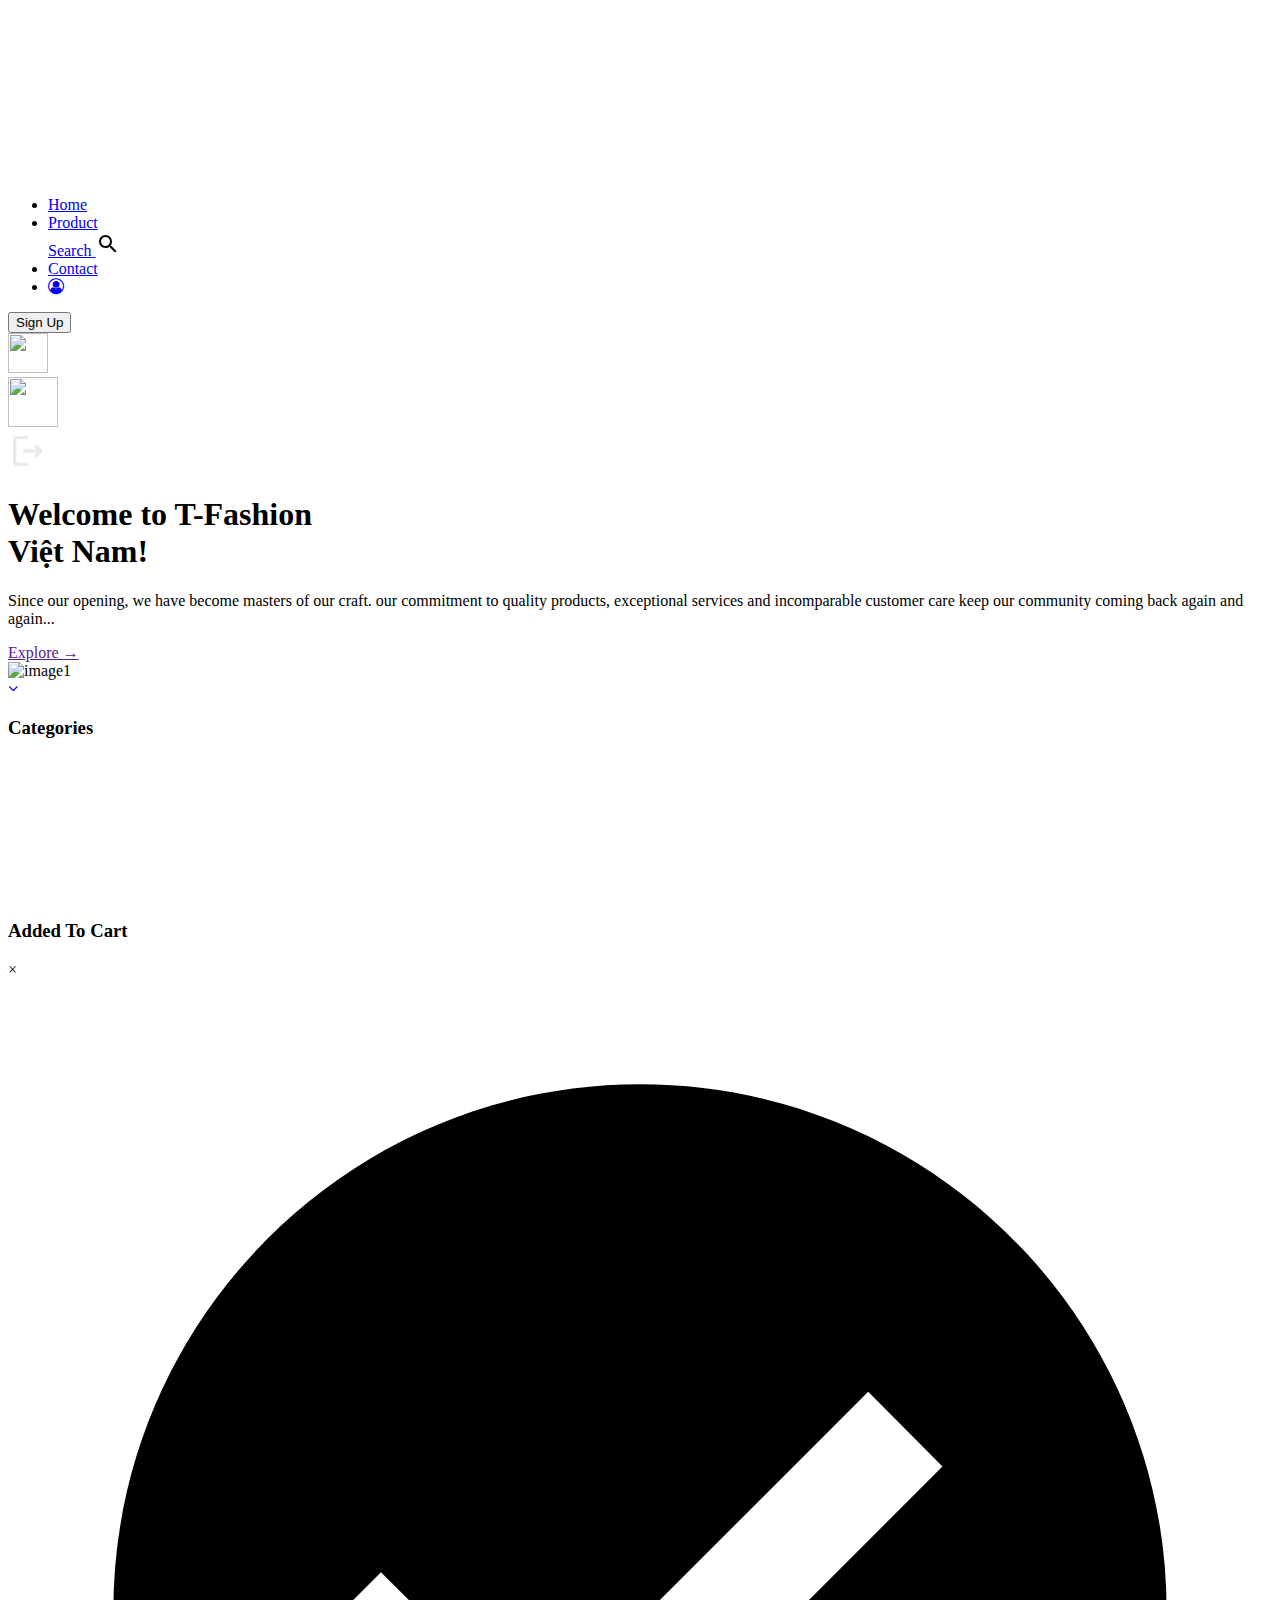
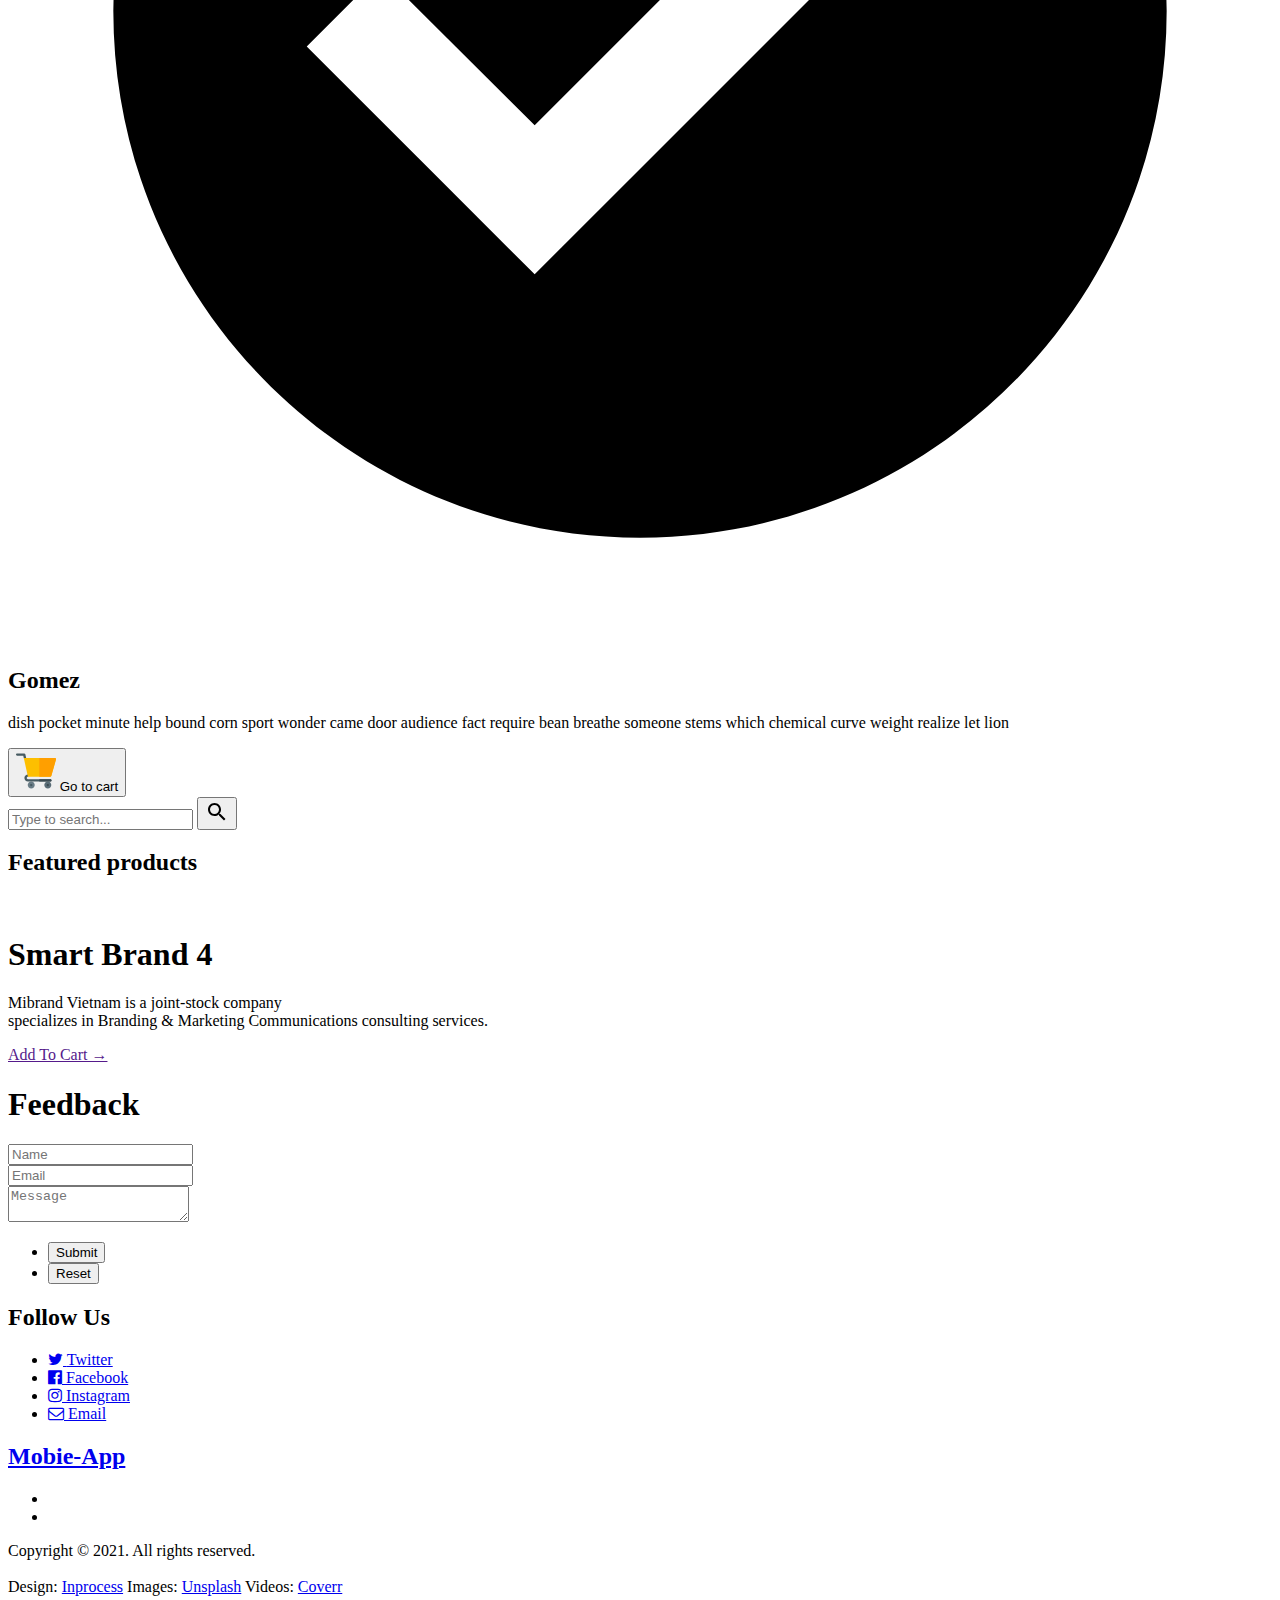
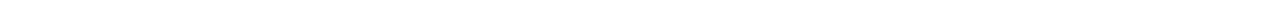
==== public/index.html @ 88054854 "re-up source from CNPM repop" ====
<!DOCTYPE html>
<html lang="en">

<head>

    <meta charset="UTF-8">
    <meta http-equiv="X-UA-Compatible" content="IE=edge">
    <meta name="viewport" content="width=device-width, initial-scale=0.8">



    <link rel="stylesheet" href="https://pro.fontawesome.com/releases/v5.10.0/css/all.css"
        integrity="sha384-AYmEC3Yw5cVb3ZcuHtOA93w35dYTsvhLPVnYs9eStHfGJvOvKxVfELGroGkvsg+p" crossOrigin="anonymous" />


    <link rel="stylesheet" href="../css/style.css">
    <link rel="stylesheet" href="../css/lightslider.css">
    <link rel="stylesheet" href="../css/dots-loading.css">
    <link rel="stylesheet" href="../css/dialogstyle.css">
    <link rel="stylesheet" href="../css/anim.css">
    <!-- <link rel="stylesheet" href="../test/test.css"> -->


    <link rel="preconnect" href="https://fonts.gstatic.com">
    <link href="https://fonts.googleapis.com/css2?family=Montserrat&display=swap" rel="stylesheet">
    <link rel="preconnect" href="https://fonts.gstatic.com">
    <link href="https://fonts.googleapis.com/css2?family=Anton&family=Passion+One&family=Paytone+One&display=swap"
        rel="stylesheet">
    <link rel="preconnect" href="https://fonts.gstatic.com">
    <link href="https://fonts.googleapis.com/css2?family=Fira+Sans:ital,wght@0,900;1,600&display=swap" rel="stylesheet">
    <link rel="preconnect" href="https://fonts.gstatic.com">
    <link href="https://fonts.googleapis.com/css2?family=Poppins&display=swap" rel="stylesheet">
    <link href="https://fonts.googleapis.com/css2?family=Raleway:wght@300&display=swap" rel="stylesheet">
    <link rel="stylesheet" href="https://stackpath.bootstrapcdn.com/font-awesome/4.7.0/css/font-awesome.min.css">
    <link rel="icon" href="../assets/images/logo3-removebg.png" type="image/x-icon">



    <title>T-Fashion Việt Nam | Be The Man</title>
</head>

<body>
    <!-- header -->
    <div class="header">
        <!-- center header -->
        <div class="container">
            <video autoplay muted loop controlsList="nodownload" id="myVideo">
                <source src="../assets/video/backgroundvid.mp4" type="video/mp4">
                Your browser does not support HTML5 video.
            </video>
            <div class="navbar">
                <div id="logo">
                    <a href="index.html"><img src="../assets/images/logo3-removebgorg.png" alt=""></a>
                </div>
                <nav>
                    <ul id="menuItems">
                        <li><a class="nav-link" href="index.html"> Home </a>
                        </li>
                        <li><a class="nav-link" href="./views/product.html">Product</a></li>
                        <a href="#input-field-bar" class="cta">
                            <span>Search</span>
                            <svg width="24px" height="24px" viewBox="0 0 24 24">
                                <path
                                    d="M15.5 14h-.79l-.28-.27C15.41 12.59 16 11.11 16 9.5 16 5.91 13.09 3 9.5 3S3 5.91 3 9.5 5.91 16 9.5 16c1.61 0 3.09-.59 4.23-1.57l.27.28v.79l5 4.99L20.49 19l-4.99-5zm-6 0C7.01 14 5 11.99 5 9.5S7.01 5 9.5 5 14 7.01 14 9.5 11.99 14 9.5 14z">
                                </path>
                                <!-- <polyline points="8 1 12 5 8 9"></polyline> -->
                            </svg>
                        </a>
                        <li><a class="nav-link" href="#getintouch">Contact</a></li>
                        <li id="circle-avt">
                            <a href="#">
                                <i class="fa fa-user-circle-o" aria-hidden="true"></i>
                            </a>
                        </li>

                    </ul>

                </nav>
                <div id="signup-btn">
                    <button id="btn-click" type="button">Sign Up</button>
                </div>
                <div id="cart">
                    <img src="../assets/images/cartorg.png" height="40px" width="40px" alt="">
                </div>
                <div class="menu">
                    <img id="menuBtn" src="../assets/images/menu.png" height="50px" width="50px" alt="">
                </div>
                <div class="signOut-btn hidden">
                    <!-- <img src="../assets/images/logout.png" alt="" srcset=""> -->
                    <svg enable-background="new 0 0 24 24" fill="#e8eaed" height="40" viewBox="0 0 24 24" width="40"
                        xmlns="http://www.w3.org/2000/svg">
                        <path d="m0 0h24v24h-24z" fill="none" />
                        <path
                            d="m17 8-1.41 1.41 1.58 1.59h-8.17v2h8.17l-1.58 1.58 1.41 1.42 4-4zm-12-3h7v-2h-7c-1.1 0-2 .9-2 2v14c0 1.1.9 2 2 2h7v-2h-7z" />
                    </svg>
                    <!-- <i class="fa fa-sign-out" aria-hidden="true"></i> -->
                </div>
            </div>
            <!-- content     -->
            <div class="main-content">
                <div class="row">
                    <!-- col of text -->
                    <div class="col-2">
                        <div>
                            <h1>Welcome to T-Fashion <br> Việt Nam!</h1>
                            <p>Since our opening, we have become masters of our craft. our commitment to quality
                                products, exceptional services and
                                incomparable customer care keep our community coming back again and again...</p>
                            <!-- contain the button  -->
                            <div class="btn-explore">
                                <a href="">Explore &#8594</a>
                            </div>
                        </div>
                    </div>
                    <!-- col of img -->
                    <div class="col-2">
                        <img id="banner-logo" src="../assets/images/logotfashion.png" alt="image1">
                    </div>

                </div>

            </div>
            <a class="scroll-down icon-arrow-left" href="#scrolldown" data-offset="-45">
                <span>
                    <i class="fa fa-angle-down" aria-hidden="false"></i>
                </span>
            </a>
        </div>

    </div>
    <!-- catgory  -->
    <div id="scrolldown" class="category">
        <div class="row">
            <div class="cate-title">
                <h3>Categories</h3>
            </div>
        </div>
        <div class="container">
            <div id="slider">
                <ul id="content-slider" class="content-slider">
                    <div class="slider-box">
                        <div class="cate-image">
                            <img src="../assets/images/category-1.jpg" alt="" srcset="">
                        </div>
                        <!-- future Featured -->
                        <div class="cate-details"></div>
                    </div>

                    <div class="slider-box">
                        <div class="cate-image">
                            <img src="../assets/images/category-2.jpg" alt="" srcset="">
                        </div>
                        <!-- future Featured -->
                        <div class="cate-details"></div>
                    </div>

                    <div class="slider-box">
                        <div class="cate-image">
                            <img src="../assets/images/category-3.jpg" alt="" srcset="">
                        </div>
                        <!-- future Featured -->
                        <div class="cate-details"></div>
                    </div>

                    <div class="slider-box">
                        <div class="cate-image">
                            <img src="../assets/images/category-4.jpg" alt="" srcset="">
                        </div>
                        <!-- future Featured -->
                        <div class="cate-details"></div>
                    </div>

                    <div class="slider-box">
                        <div class="cate-image">
                            <img src="../assets/images/category-5.jpg" alt="" srcset="">
                        </div>
                        <!-- future Featured -->
                        <div class="cate-details"></div>
                    </div>
                    <div class="slider-box">
                        <div class="cate-image">
                            <img src="../assets/images/category-6.jpg" alt="" srcset="">
                        </div>
                        <!-- future Featured -->
                        <div class="cate-details"></div>
                    </div>
                    <div class="slider-box">
                        <div class="cate-image">
                            <img src="../assets/images/category-7.jpg" alt="" srcset="">
                        </div>
                        <!-- future Featured -->
                        <div class="cate-details"></div>
                    </div>
                    <div class="slider-box">
                        <div class="cate-image">
                            <img src="../assets/images/category-8.jpg" alt="" srcset="">
                        </div>
                        <!-- future Featured -->
                        <div class="cate-details"></div>
                    </div>
                </ul>
            </div>
        </div>

    </div>
    <!-- products -->
    <div class="product">
        <!-- dialog -->
        <div id="myModal" class="modal">

            <!-- Modal content -->
            <div class="modal-content">
                <div class="dialog-container">
                    <div class="row">
                        <h3>Added To Cart</h3>
                        <span class="close">&times;</span>
                    </div>
                    <div class="row">
                        <div class="icon">
                            <svg id="icon-success" viewBox="0 0 24 24">
                                <path
                                    d="M12 2C6.48 2 2 6.48 2 12s4.48 10 10 10 10-4.48 10-10S17.52 2 12 2zm-2 15l-4.328-4.328 1.41-1.41L10 14.17l6.333-6.333 1.41 1.42L10 17z">
                                </path>
                            </svg>
                        </div>
                        <div class="info">

                            <div class="row">
                                <div> </div>
                                <div class="product-detail">
                                    <h2>Gomez</h2>
                                    <p>dish pocket minute help bound corn sport wonder came door audience fact require
                                        bean
                                        breathe someone stems which chemical curve weight realize let lion
                                    </p>
                                </div>
                            </div>

                        </div>
                        <div id="btn-gotocart">

                            <button>
                                <svg height="30pt" viewBox="0 -30 511.99961 511" width="30pt"
                                    xmlns="http://www.w3.org/2000/svg">
                                    <path
                                        d="m195.03125 450.570312c-24.820312 0-45.007812-20.191406-45.007812-45.007812 0-24.820312 20.1875-45.007812 45.007812-45.007812 24.816406 0 45.003906 20.1875 45.003906 45.007812 0 24.816406-20.1875 45.007812-45.003906 45.007812zm0 0"
                                        fill="#697c86" />
                                    <path
                                        d="m195.03125 420.5625c-8.277344 0-15.003906-6.722656-15.003906-15s6.726562-15.003906 15.003906-15.003906 15 6.726562 15 15.003906-6.722656 15-15 15zm0 0"
                                        fill="#465a61" />
                                    <path
                                        d="m407.0625 450.570312c-24.816406 0-45.007812-20.191406-45.007812-45.007812 0-24.820312 20.191406-45.007812 45.007812-45.007812s45.007812 20.1875 45.007812 45.007812c0 24.816406-20.191406 45.007812-45.007812 45.007812zm0 0"
                                        fill="#596c76" />
                                    <path
                                        d="m407.0625 420.5625c-8.277344 0-15.003906-6.722656-15.003906-15s6.726562-15.003906 15.003906-15.003906 15 6.726562 15 15.003906-6.722656 15-15 15zm0 0"
                                        fill="#3b4a51" />
                                    <path
                                        d="m454.46875 345.550781c0 8.402344-6.601562 15.003907-15 15.003907h-287.042969c-24.90625 0-45.007812-20.105469-45.007812-45.007813 0-22.800781 16.800781-41.707031 39.003906-44.40625 1.800781-.601563 3.902344-.601563 6.003906-.601563 3.597657 0 7.199219 1.503907 9.601563 3.902344l-9.003906 26.105469c-.296876 0-.296876 0-.597657 0-8.402343 0-15.003906 6.597656-15.003906 15s6.601563 15.003906 15.003906 15.003906h287.042969c8.398438 0 15 6.597657 15 15zm0 0"
                                        fill="#465a61" />
                                    <path
                                        d="m99.5625 60.542969c.953125 1.199219 17.109375 8.496093 33.375 15.640625.058594-1.292969.222656-2.574219-.070312-3.894532l-13.199219-60.011718c-1.511719-6.886719-7.605469-11.777344-14.652344-11.777344h-90.011719c-8.292968 0-15.003906 6.710938-15.003906 15.003906 0 8.289063 6.710938 15 15.003906 15h77.953125zm0 0"
                                        fill="#465a61" />
                                    <path
                                        d="m454.46875 345.550781c0 8.402344-6.601562 15.003907-15 15.003907h-141.125v-30.003907h141.125c8.398438 0 15 6.597657 15 15zm0 0"
                                        fill="#3b4a51" />
                                    <path
                                        d="m509.078125 66.511719c-3-3.902344-7.203125-6.003907-12.003906-6.003907h-397.460938l46.808594 210.632813 6.601563 29.40625h284.042968c6.601563 0 12.601563-4.503906 14.402344-10.804687l60.007812-210.03125c1.203126-4.5.300782-9.601563-2.398437-13.199219zm0 0"
                                        fill="#fdbf00" />
                                    <path
                                        d="m511.476562 79.710938-60.007812 210.03125c-1.800781 6.300781-7.800781 10.804687-14.402344 10.804687h-138.722656v-240.039063h198.730469c4.800781 0 9.003906 2.101563 12.003906 6.003907 2.699219 3.597656 3.601563 8.699219 2.398437 13.199219zm0 0"
                                        fill="#ff9f00" />
                                </svg>
                                <span>Go to cart</span>
                            </button>
                        </div>
                    </div>
                </div>
            </div>

        </div>
        <!-- search bar -->
        <div class="inner-form">
            <div class="input-field" id="input-field-bar">

                <input class="form-control" id="choices-text-preset-values" type="text"
                    placeholder="Type to search..." />

                <button id="btn-search" type="button">
                    <svg xmlns="http://www.w3.org/2000/svg" width="24" height="24" viewBox="0 0 24 24">
                        <path
                            d="M15.5 14h-.79l-.28-.27C15.41 12.59 16 11.11 16 9.5 16 5.91 13.09 3 9.5 3S3 5.91 3 9.5 5.91 16 9.5 16c1.61 0 3.09-.59 4.23-1.57l.27.28v.79l5 4.99L20.49 19l-4.99-5zm-6 0C7.01 14 5 11.99 5 9.5S7.01 5 9.5 5 14 7.01 14 9.5 11.99 14 9.5 14z">
                        </path>
                    </svg>
                </button>
            </div>
            <div class="autocom-box">
                <ul>

                </ul>
            </div>
        </div>
        <!-- product -->
        <div class="smaller-container">
            <h2 class="title">
                Featured products
            </h2>
            <div class="error-message" hidden>
                <h1>Client is offline ! Please refresh</h1>
            </div>

            <!-- loading animation -->
            <div class="dots-loading">
                <div></div>
                <div></div>
                <div></div>
                <div></div>
            </div>
            <!-- product will be here -->
            <div class="row product">

            </div>

        </div>
    </div>
    <!-- offer -->
    <div class="offer">
        <div class="smaller-container">
            <div class="row">
                <div class="col-2">
                    <img src="../assets/images/exclusive.png" alt="">
                </div>
                <div class="col-2">
                    <h1>Smart Brand 4</h1>
                    <p>
                        Mibrand Vietnam is a joint-stock company <br> specializes in Branding & Marketing
                        Communications
                        consulting services.
                    </p>
                    <div class="btn-explore">
                        <a href="">Add To Cart &#8594</a>
                    </div>
                </div>
            </div>
        </div>
    </div>
    <!-- anim -->
    <div id="gift" hidden>




        <div class="cont">
            <div class="wrapper">
                <div class="button-anim" onclick="document.body.classList.add('active')">
                    <span class="button-text">A gift from us🎁</span>
                    <div class="button-backgrounds">
                        <div class="button-circle button-circle1"></div>
                        <div class="button-circle button-circle2"></div>
                        <div class="button-circle button-circle3"></div>
                        <div class="button-circle button-circle4"></div>
                    </div>
                </div>
            </div>

            <div class="wrapper">
                <div class="popup">
                    <div class="popup-inside">
                        <div class="backgrounds">
                            <div class="background"></div>
                            <div class="background background2"></div>
                            <div class="background background3"></div>
                            <div class="background background4"></div>
                            <div class="background background5"></div>
                            <div class="background background6"></div>
                        </div>
                    </div>
                    <div class="content">
                        <div class="content-wrapper">
                            <h1>Well done</h1>
                            <p>Thanks for your feedback!</p>
                            <p>Sorry about this inconvenience😅</p>
                            <p style="cursor: text;">Promo Code :AHKSIHW612</p>
                            <p> </p>
                            <p class="try-again"
                                onclick="document.getElementById('gift').style.display = 'none';document.body.classList.remove('active');">
                                Click Here!
                        </div>
                    </div>
                </div>
            </div>
        </div>


    </div>
    <!-- get in touchh -->

    <form action="send">
        <div id="getintouch">
            <div class="row">
                <div class="text-feilds">
                    <div class="container">
                        <h1>Feedback</h1>
                        <div id="name-email">
                            <div class="border-input">
                                <input id="name-field" name="name" placeholder="Name" type="text" required />
                            </div>
                            <div class="border-input">
                                <input id="email-field" name="email" placeholder="Email" type="email" required />
                            </div>
                        </div>

                        <div class="row">
                            <div class="border-input">
                                <div id="msg">
                                    <textarea id="message-field" name="message" placeholder="Message"
                                        required></textarea>
                                </div>
                            </div>
                        </div>
                    </div>
                </div>

            </div>
            <ul class="actions">
                <div class="row">
                    <li><input id="submit-btn" type="button" class="special" value="Submit" /></li>
                    <li><input id="reset-btn" type="reset" class="alt" value="Reset" /></li>
                </div>
            </ul>
        </div>

    </form>
    <!-- footer -->
    <footer id="footer">
        <div class="inner">

            <!-- follow us -->
            <div class="info">
                <h2> Follow Us</h2>
                <ul class="icons">
                    <li><a target="blank" href="https://twitter.com/?lang=vi"><i class="fa fa-twitter"
                                aria-hidden="true"></i> <span class="label">Twitter</span></a>
                    </li>
                    <li><a target="blank" href="https://facebook.com"><i class="fa fa-facebook-official"
                                aria-hidden="true"></i><span class="label">
                                Facebook</span></a></li>
                    <li><a target="blank" href="https://instagram.com"><i class="fa fa-instagram"
                                aria-hidden="true"></i><span class="label">
                                Instagram</span></a></li>
                    <li><a target="blank"
                            href="https://accounts.google.com/AccountChooser/signinchooser?service=mail&continue=https%3A%2F%2Fmail.google.com%2Fmail%2F&flowName=GlifWebSignIn&flowEntry=AccountChooser"><i
                                class="fa fa-envelope-o" aria-hidden="true"></i><span class="label">
                                Email</span></a>
                    </li>
                </ul>

            </div>
            <!-- mobie app -->
            <div class="mobie-app">
                <div>
                    <a href="#" target="_blank" rel="noopener noreferrer">
                        <h2>Mobie-App</h2>
                    </a>
                </div>
                <ul>
                    <li><a href="http://https://www.apple.com/app-store/" target="_blank" rel="noopener noreferrer"><img
                                src="../assets/images/app-store.png" alt="" srcset=""></a>
                    </li>
                    <li><a href="http://https://play.google.com/" target="_blank" rel="noopener noreferrer"><img
                                src="../assets/images/play-store.png" alt="" srcset=""></a></li>
                </ul>
            </div>
        </div>

        <!-- source info -->
        <div id="source-info">
            <p class="copyright">Copyright © 2021. All rights reserved. <br> <br>Design: <a class="source"
                    href="https://www.facebook.com/vucaotan1105/" target="blank">Inprocess</a>
                Images: <a class="source" href="https://unsplash.com/" target="blank">Unsplash</a> Videos: <a
                    class="source" href="http://coverr.co/" target="blank">Coverr</a></p>
        </div>

    </footer>
    <!-- script here -->
    <!-- firebase script -->

    <script src="https://www.gstatic.com/firebasejs/8.2.9/firebase-app.js"></script>

    <script src="https://www.gstatic.com/firebasejs/8.2.9/firebase-auth.js"></script>

    <script src="https://www.gstatic.com/firebasejs/8.2.9/firebase-firestore.js"></script>
    <script src="https://www.gstatic.com/firebasejs/8.2.9/firebase-database.js"></script>

    <script src="https://www.gstatic.com/firebasejs/8.2.9/firebase-analytics.js"></script>

    <script language="JavaScript" type="text/javascript" src="../controllers/js/app/app.js"></script>
    <script language="JavaScript" type="text/javascript" src="../controllers/js/authetication/authicate.js"></script>

    <!-- firebase script end-->
    <!-- jquery script -->
    <script language="JavaScript" type="text/javascript" src="https://code.jquery.com/jquery-3.6.0.js"
        integrity="sha256-H+K7U5CnXl1h5ywQfKtSj8PCmoN9aaq30gDh27Xc0jk=" crossorigin="anonymous"></script>
    <script language="JavaScript" type="text/javascript" src="../controllers/js/component/lightslider.js"></script>

    <!-- jquery script end-->
    <!-- js script -->
    <script language="JavaScript" type="text/javascript" src="../controllers/js/component/jquery.js"></script>

    <!-- end script -->

</body>

</html>
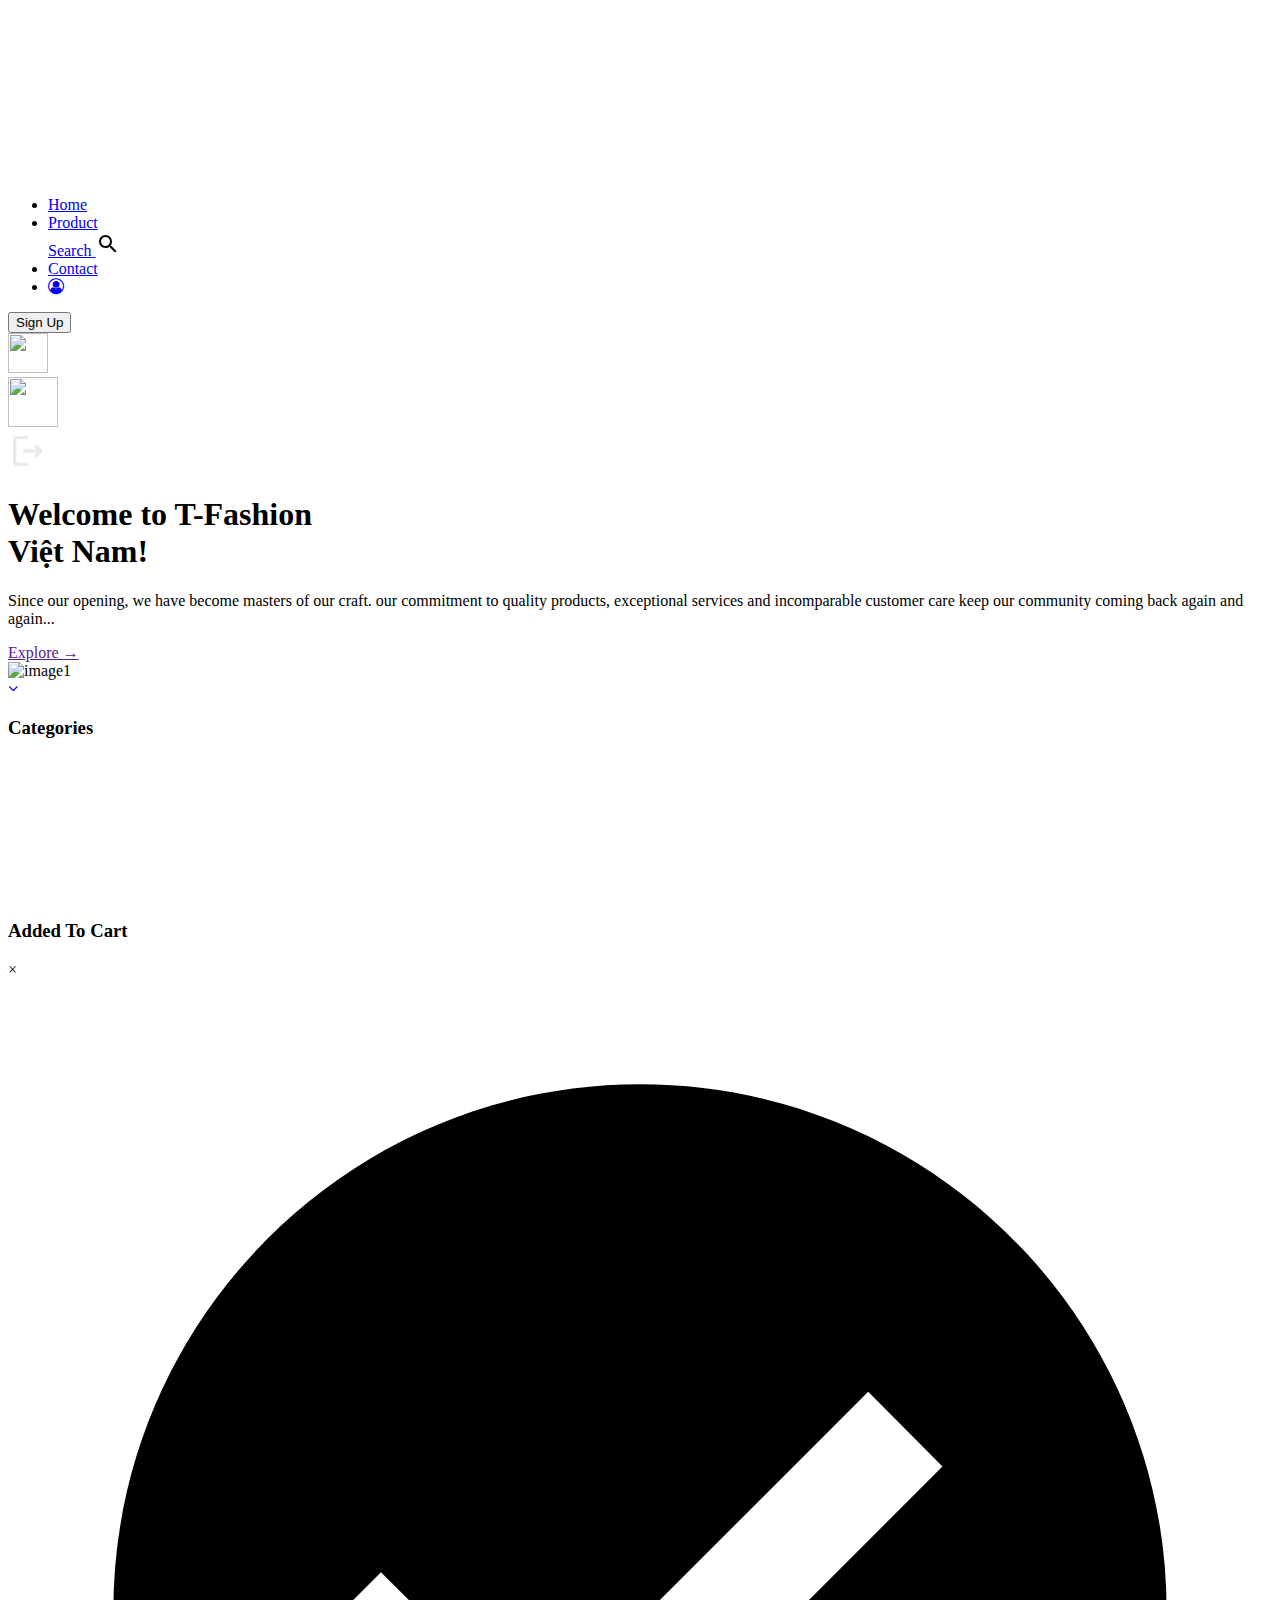
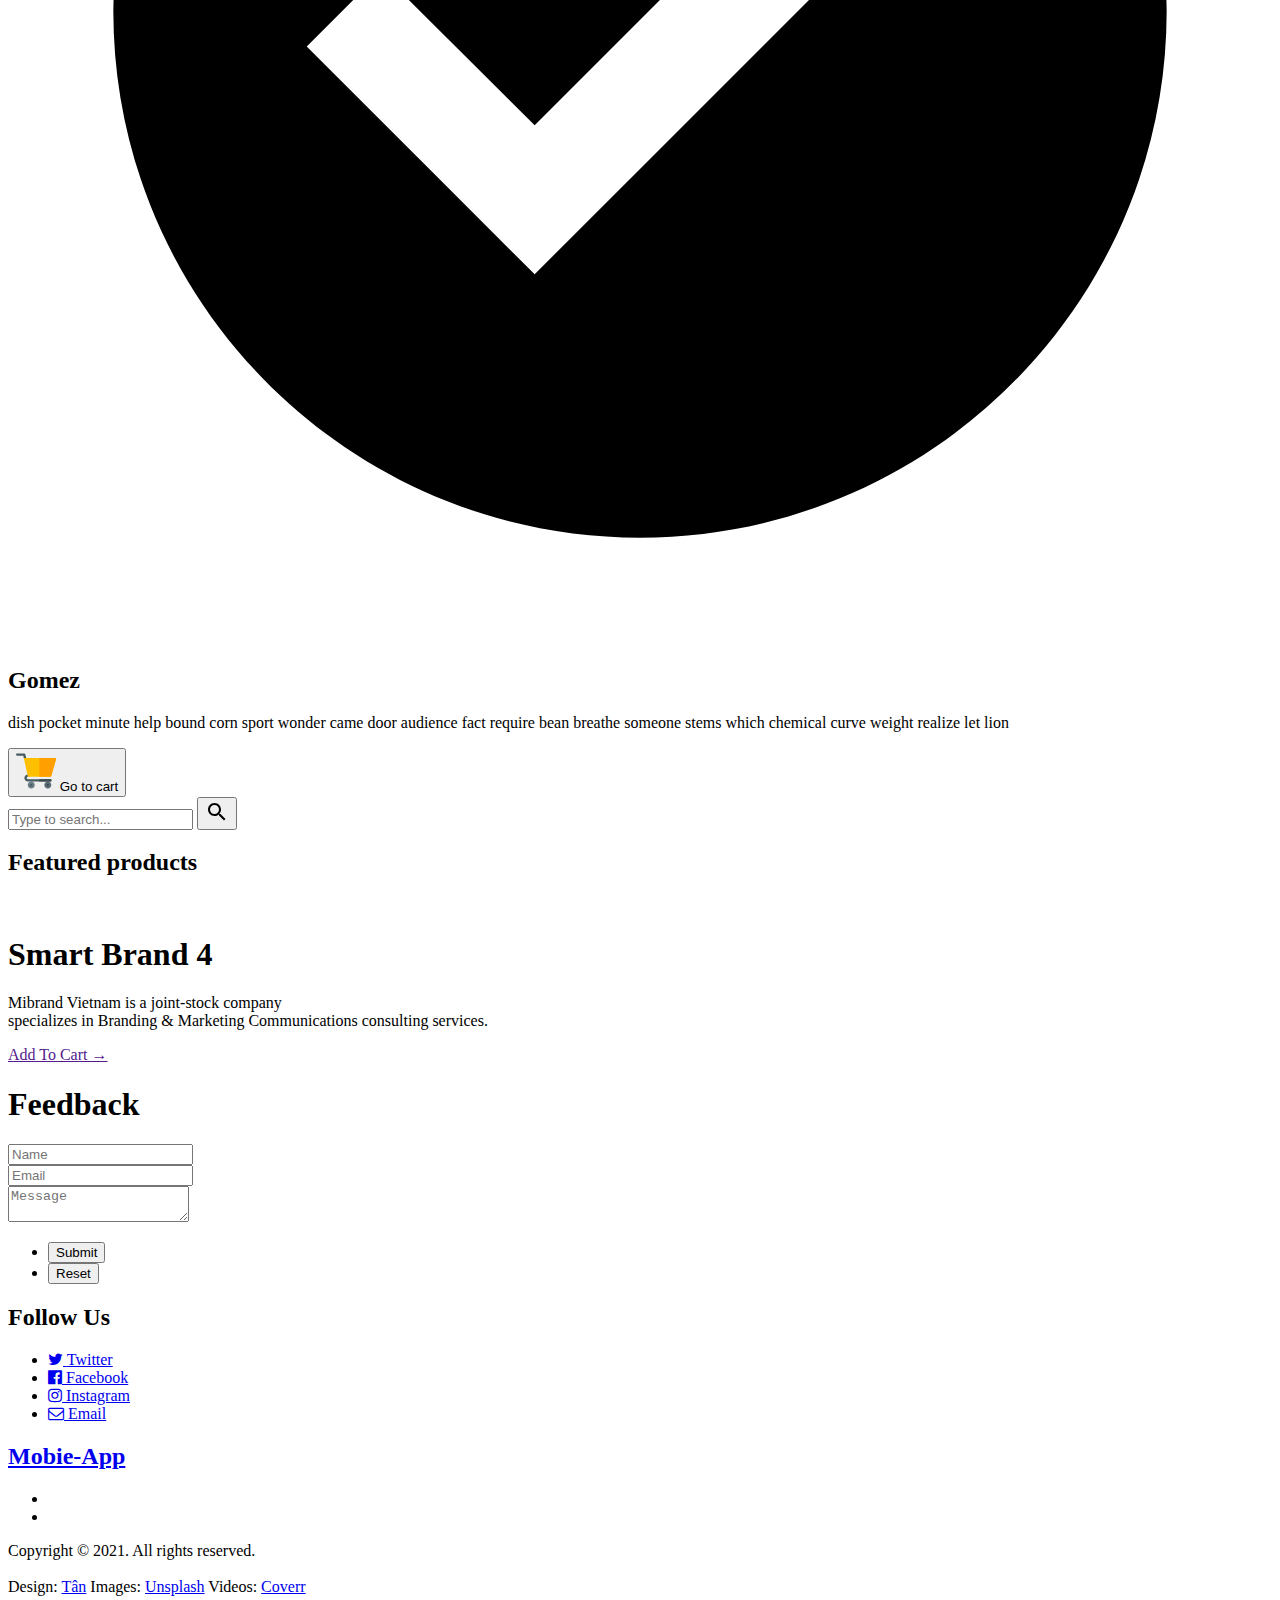
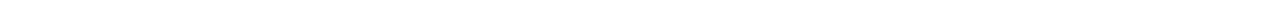
==== commit 8ad50cc1: "keepon optimizing" ====
--- a/public/index.html
+++ b/public/index.html
@@ -50,11 +50,11 @@
             </video>
             <div class="navbar">
                 <div id="logo">
-                    <a href="index.html"><img src="../assets/images/logo3-removebgorg.png" alt=""></a>
+                    <a href="/"><img src="../assets/images/logo3-removebgorg.png" alt=""></a>
                 </div>
                 <nav>
                     <ul id="menuItems">
-                        <li><a class="nav-link" href="index.html"> Home </a>
+                        <li><a class="nav-link" href="/"> Home </a>
                         </li>
                         <li><a class="nav-link" href="./views/product.html">Product</a></li>
                         <a href="#input-field-bar" class="cta">
@@ -475,7 +475,7 @@
         <!-- source info -->
         <div id="source-info">
             <p class="copyright">Copyright © 2021. All rights reserved. <br> <br>Design: <a class="source"
-                    href="https://www.facebook.com/vucaotan1105/" target="blank">Inprocess</a>
+                    href="https://www.facebook.com/vucaotan1105/" target="blank">Tân</a>
                 Images: <a class="source" href="https://unsplash.com/" target="blank">Unsplash</a> Videos: <a
                     class="source" href="http://coverr.co/" target="blank">Coverr</a></p>
         </div>
